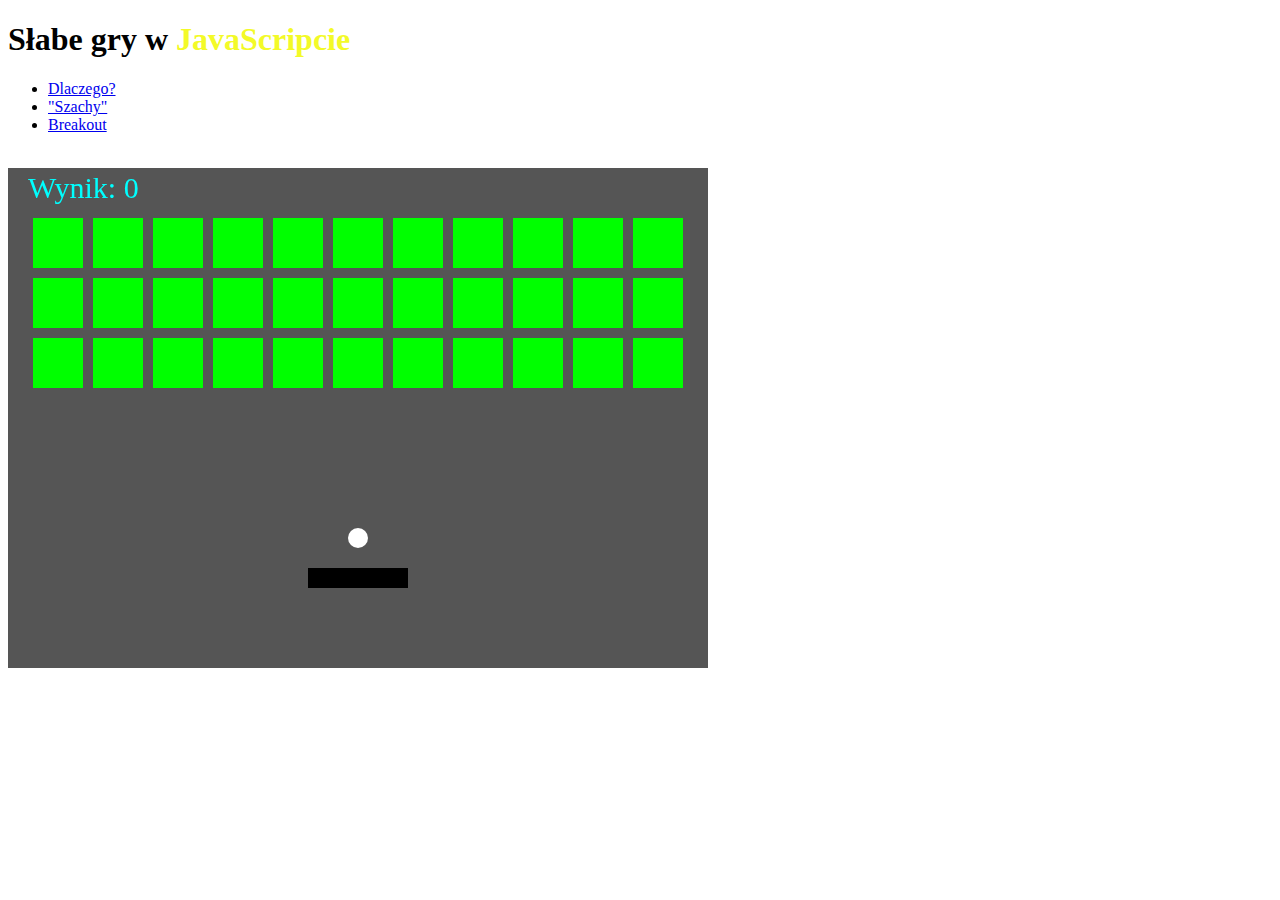
==== breakout.html @ 7e1d427a "poprawka v1" ====
<!DOCTYPE html>
<html lang="pl">
  <head>
	<meta charset="utf-8"/>
	<title>Breakout</title>
	<meta name="description" content="Jakieś losowe gry napisane w JavaScripcie"/>
	<meta name="keywords" content="html, javascript, js, gry javascript, gry js, impostor"/>
	<meta name="author" content="Dominik Adam"/>
	<meta http-equiv="X-UA-Compatible" content="IE=edge,chrome=1"/>
	
	<link rel="stylesheet" href="style.css" type="text/css"/>
  </head>
  <body>
		<header>
			<div id="naglowek"><h1>Słabe gry w <span style="color:#f3fa28;">JavaScripcie</span></h1></div>
			
			<nav>
				<div id="navbar">
					<ul>
						<li><a href="index.html">Dlaczego?</a></li>
						<li><a href="chess.html">"Szachy"</a></li>
						<li><a href="breakout.html">Breakout</a></li>
					</ul>
				</div>
			</nav>
		</header>
		
		<main>
			<article>
				<div>
					</br>
					<canvas id="canv" width="700" height="500"></canvas>
					</br>
					</br>
				</div>
			</article>
		</main>
		
		<script type="text/javascript">
			const canvas = document.getElementById("canv");
			const ctx = canvas.getContext("2d");

			//zmienne
			let score = 0;

			//objekty
			const block = {
				x: 300,
				y: 400,
				width: 100,
				height: 20,
				color: "#000"
			}

			const ball = {
				x: 350,
				y: 250,
				r: 10,
				color: "#fff",
				speedY: 5,
				speedX: 0
			}

			const smallBlock = {
				width: 50,
				height: 50,
				color: "#00ff00"
			}

			const smallBlocksX = [25, 85, 145, 205, 265, 325, 385, 445, 505, 565, 625, 25, 85, 145, 205, 265, 325, 385, 445, 505, 565, 625, 25, 85, 145, 205, 265, 325, 385, 445, 505, 565, 625];
			const smallBlocksY = [50, 50, 50, 50, 50, 50, 50, 50, 50, 50, 50, 110, 110, 110, 110, 110, 110, 110, 110, 110, 110, 110, 170, 170, 170, 170, 170, 170, 170, 170, 170, 170, 170];

			let impostorX = Math.floor(Math.random() * smallBlocksX.length);
			let impostorY = Math.floor(Math.random() * smallBlocksY.length);

			let impostorFinalPosX = smallBlocksX[impostorX];
			let impostorFinalPosY = smallBlocksY[impostorY];

			//funkcje
			function simpleCollisionDetection(Xa, Ya, Wa, Ha, Xb, Yb, Wb, Hb) {
				if (Xa < Xb + Wb  && Xa + Wa  > Xb && Ya < Yb + Hb && Ya + Ha > Yb) {
					return true;
				}
			}

			function drawRectangle(x, y, w, h, color) {
				ctx.fillStyle = color;
				ctx.fillRect(x, y, w, h);
			}

			function drawCircle(x, y, r, color) {
				ctx.fillStyle = color;
				ctx.beginPath();
				ctx.arc(x, y, r, 0, Math.PI * 2, false);
				ctx.closePath();
				ctx.fill();
			}

			function drawText(text, x, y, color) {
				ctx.fillStyle = color;
				ctx.font = "30px italic";
				ctx.fillText(text, x, y);
			}

			function mouseMove() {
				block.x = event.clientX - ((window.screen.width -  canvas.width)/2);
			}

			//start
			drawRectangle(0, 0, 700, 500, "#555"); //tło

			function render() {
				drawRectangle(0, 0, 700, 500, "#555"); //restart tła
				drawRectangle(block.x, block.y, block.width, block.height, block.color); //blok główny
				drawCircle(ball.x, ball.y, ball.r, ball.color);
				
				drawRectangle(impostorFinalPosX, impostorFinalPosY, smallBlock.width, smallBlock.height, "#ff0000");
				
				for (let i = 0; i < smallBlocksX.length; i++) {
					drawRectangle(smallBlocksX[i], smallBlocksY[i], smallBlock.width, smallBlock.height, smallBlock.color);
				}
				
				drawText("Wynik: " + score.toString(), 20, 30, "#00ffff");
			}

			//mouse events
			function update() {
				canvas.addEventListener("mousemove", mouseMove);
				
				ball.y += ball.speedY;
				ball.x += ball.speedX;
				
				if (simpleCollisionDetection(block.x, block.y, block. width + 10, block.height + 10, ball.x, ball.y, ball.r, ball.r)) {
					ball.speedY = -ball.speedY;
					ball.speedX = (ball.x - block.x - (block.width)/2)/10
				}
				
				if (ball.y < 10) {
					ball.speedY = -ball.speedY;
				}
				
				if (ball.x < 10 || ball.x > 690) {
					ball.speedX = -ball.speedX;
				}
				
				if (ball.y > 600) {
					ball.x = 350;
					ball.y = 250;
					ball.speedX = 0;
					ball.speedY = 5;
					drawCircle(ball.x, ball.y, ball.r, ball.color);
					score -=5;
				}
				
				for (let i = 0; i < smallBlocksX.length; i++) {
					if (simpleCollisionDetection(smallBlocksX[i], smallBlocksY[i], smallBlock.width + 10, smallBlock.height + 10, ball.x, ball.y, ball.r, ball.r)) {
						smallBlocksX.splice(i, 1);
						smallBlocksY.splice(i, 1);
						
						ball.speedY = -ball.speedY;
						ball.speedX = -ball.speedX;
						
						console.log(ball.speedX, ball.speedY);
						score++;
					}
				}
				
				if (simpleCollisionDetection(impostorFinalPosX, impostorFinalPosY, smallBlock.width - 10, smallBlock.height - 10, ball.x, ball.y, ball.r, ball.r)) {
					ball.speedY = -ball.speedY;
					ball.speedX = -ball.speedX;
					
					console.log(ball.speedX, ball.speedY);
					
					score = 0;
				}
			}

			//gra
			function game() {
				update();
				render();
			}
			const frames = 50;
			setInterval(game, 1000/frames);
		</script>
  </body>
</html>
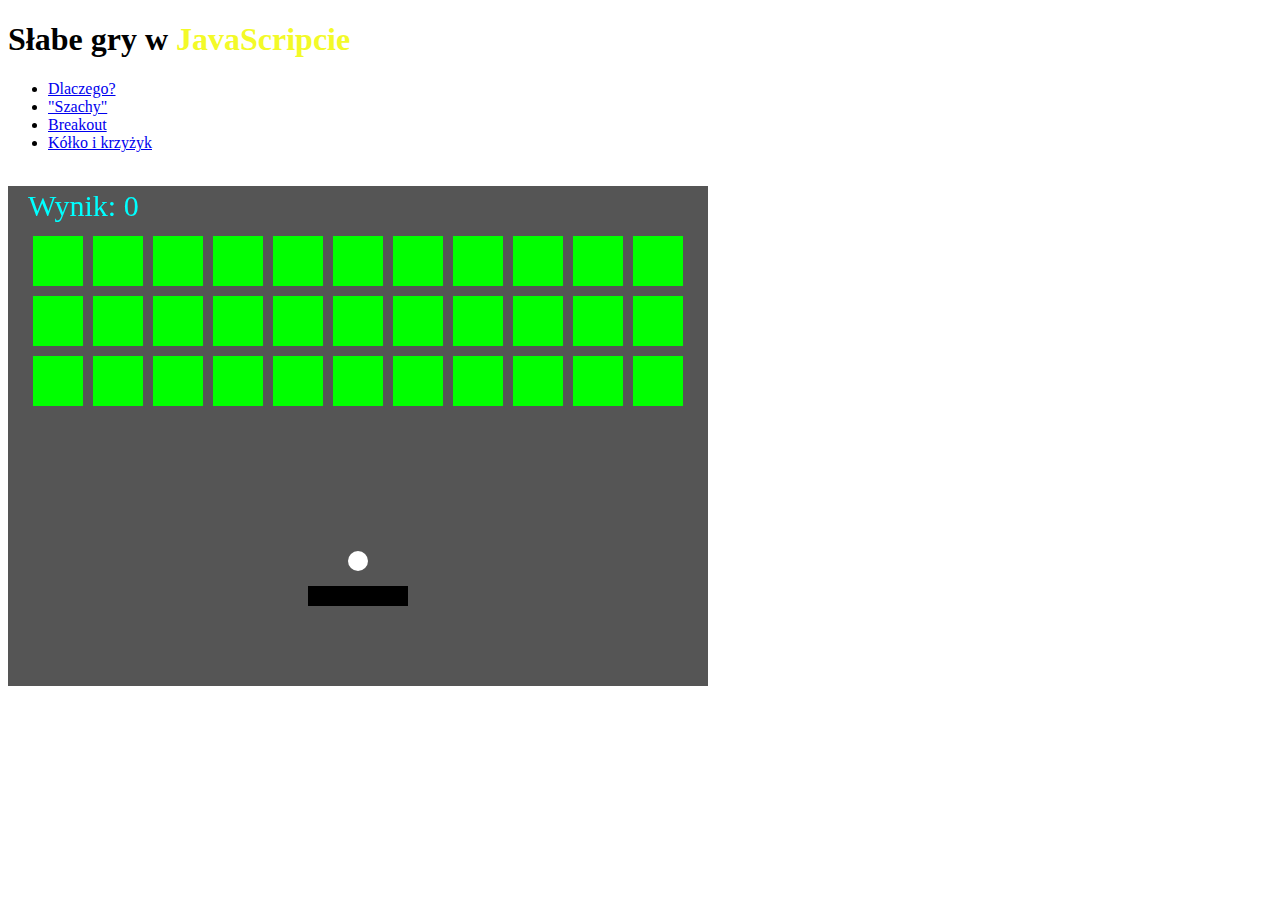
==== commit 97ad1922: "Add files via upload" ====
--- a/breakout.html
+++ b/breakout.html
@@ -20,6 +20,7 @@
 						<li><a href="index.html">Dlaczego?</a></li>
 						<li><a href="chess.html">"Szachy"</a></li>
 						<li><a href="breakout.html">Breakout</a></li>
+						<li><a href="tic-tac-toe.html">Kółko i krzyżyk</a></li>
 					</ul>
 				</div>
 			</nav>
